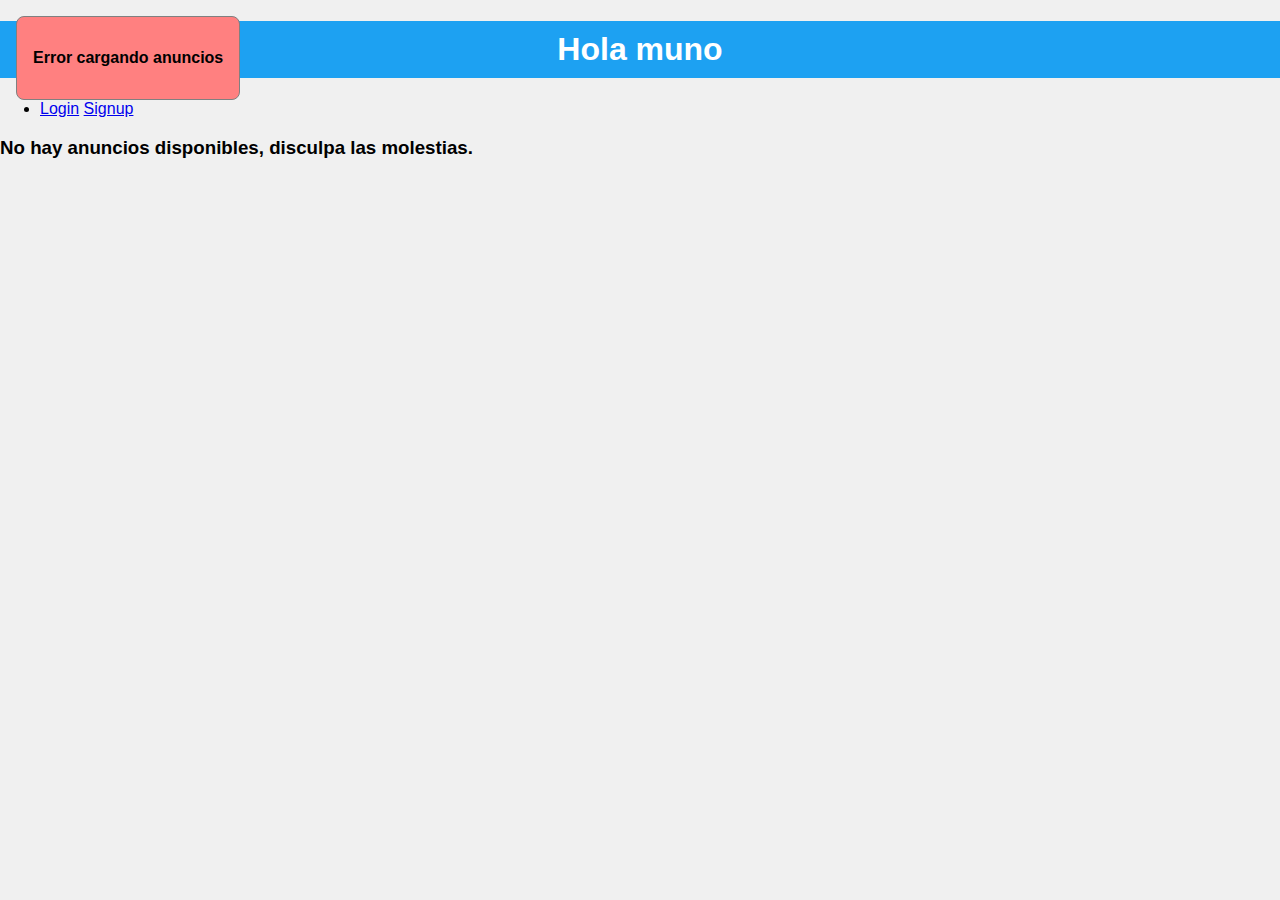
==== anuncio-creation.html @ d607092f "add create anuncio" ====
<!DOCTYPE html>
<html lang="en">

<head>
    <meta charset="UTF-8" />
    <meta name="viewport" content="width=device-width, initial-scale=1.0" />
    <title>Create Anuncio!</title>
    <link rel="stylesheet" href="./notifications/style.css" />
    <script src="https://js.bytescale.com/sdk/v3"></script>
</head>

<body>
    <section id="notifications"></section>
    <form id="anuncioCreation">
        <label for="name">Nombre</label>
        <input type="text" name="name" id="name" required />
        <label for="description">Descripcion</label>
        <textarea name="description" id="description" cols="30" rows="10" required></textarea>
        <label for="photo">Foto</label>
        <input type="file" name="image" id="image" required />
        <label for="price">Precio</label>
        <input type="text" name="price" id="price" required />

        <label for="price">Tipo</label>
        <input type="text" name="type" id="type" required />

        <button type="submit">Crear Anuncio</button>
    </form>

    <script type="module" src="./anuncio-creation/index.js"></script>
</body>

</html>
---- notifications/style.css ----
.notification {
    font-weight: bold;
    border: solid 1px gray;
    border-radius: 8px;
    position: absolute;
    top: 16px;
    left: 16px;
    padding: 16px;
}

.notification.success {
    background-color: rgb(125, 254, 125);
}

.notification.error {
    background-color: rgb(255, 128, 128);
}
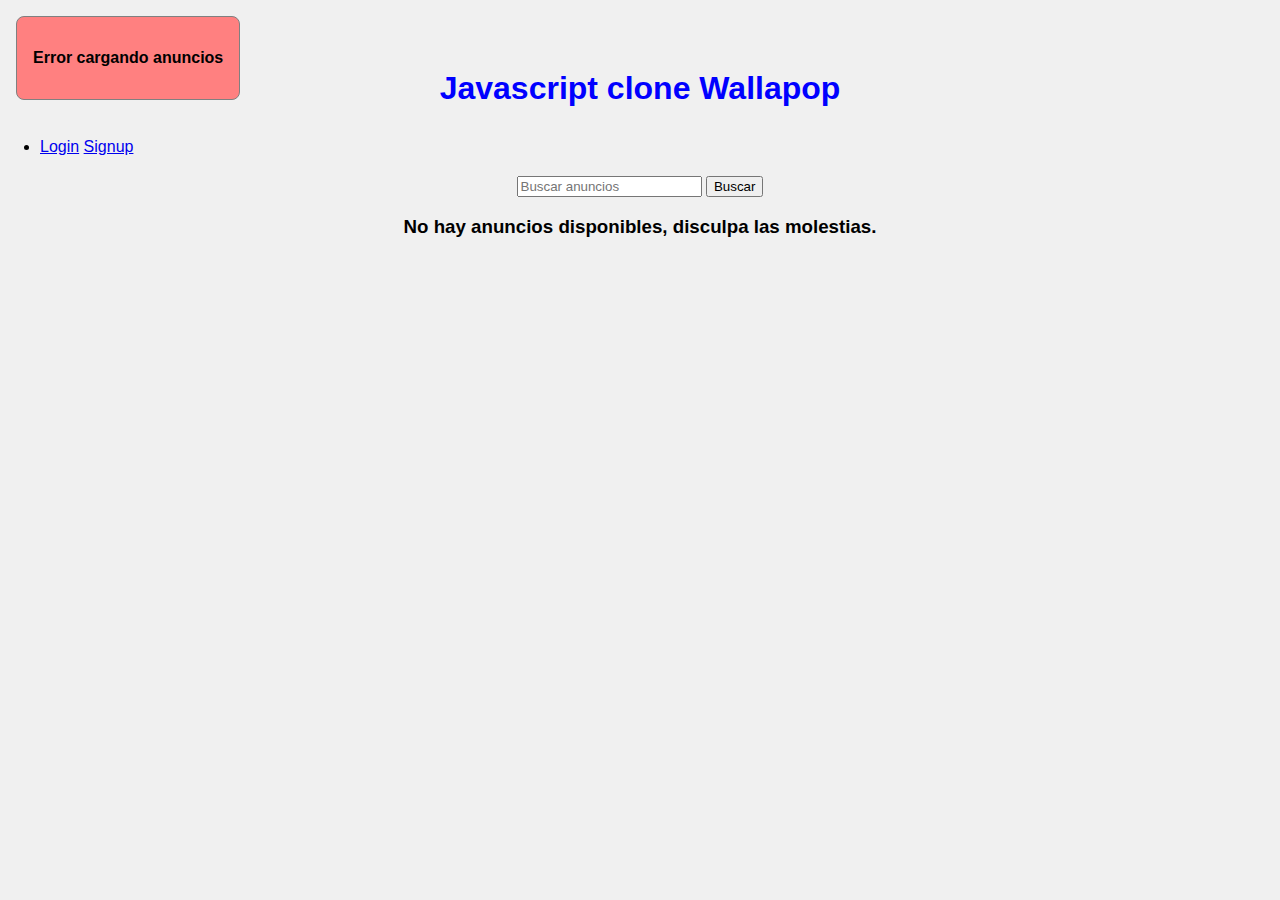
==== commit cae77e29: "add edit anuncios" ====
--- a/anuncio-creation.html
+++ b/anuncio-creation.html
@@ -6,26 +6,32 @@
     <meta name="viewport" content="width=device-width, initial-scale=1.0" />
     <title>Create Anuncio!</title>
     <link rel="stylesheet" href="./notifications/style.css" />
+    <link rel="stylesheet" href="./css/style.css" />
     <script src="https://js.bytescale.com/sdk/v3"></script>
+    <link rel="stylesheet" href="./css/form.css" />
 </head>
 
 <body>
+    <h1>Crear Anuncio</h1>
+
     <section id="notifications"></section>
-    <form id="anuncioCreation">
-        <label for="name">Nombre</label>
-        <input type="text" name="name" id="name" required />
-        <label for="description">Descripcion</label>
-        <textarea name="description" id="description" cols="30" rows="10" required></textarea>
-        <label for="photo">Foto</label>
-        <input type="file" name="image" id="image" required />
-        <label for="price">Precio</label>
-        <input type="text" name="price" id="price" required />
+    <section class="container">
+        <form id="anuncioCreation">
+            <label for="name">Nombre</label>
+            <input type="text" name="name" id="name" required /><br><br>
+            <label for="description">Descripcion</label>
+            <textarea name="description" id="description" cols="30" rows="10" required></textarea><br><br>
+            <label for="photo">Foto</label>
+            <input type="file" name="image" id="image" required /><br><br>
+            <label for="price">Precio</label>
+            <input type="text" name="price" id="price" required /><br><br>
 
-        <label for="price">Tipo</label>
-        <input type="text" name="type" id="type" required />
+            <label for="price">Tipo</label>
+            <input type="text" name="type" id="type" required /><br><br>
 
-        <button type="submit">Crear Anuncio</button>
-    </form>
+            <button type="submit">Crear Anuncio</button>
+        </form>
+    </section>
 
     <script type="module" src="./anuncio-creation/index.js"></script>
 </body>
--- a/css/style.css
+++ b/css/style.css
@@ -0,0 +1,4 @@
+h1 {
+    margin-top: 60px;
+    text-align: center;
+}--- a/css/form.css
+++ b/css/form.css
@@ -0,0 +1,57 @@
+/* Estilo para el contenedor del formulario */
+
+.container {
+    display: flex;
+    flex-direction: column;
+    align-items: center;
+    height: 100vh;
+}
+
+
+/* Estilo para el formulario */
+
+form {
+    width: auto;
+    padding: 20px;
+    border: 1px solid #ccc;
+    border-radius: 5px;
+    background-color: #fff;
+    box-shadow: 0px 0px 10px rgba(0, 0, 0, 0.2);
+    text-align: center;
+}
+
+
+/* Estilo para los campos de entrada y labels */
+
+label {
+    display: block;
+    margin-bottom: 5px;
+    font-weight: bold;
+}
+
+input[type="text"],
+input[type="number"],
+textarea {
+    width: auto;
+    padding: 10px;
+    margin-bottom: 15px;
+    border: 1px solid #ccc;
+    border-radius: 3px;
+}
+
+
+/* Estilo para el botón */
+
+button[type="submit"] {
+    width: auto;
+    padding: 10px;
+    background-color: #0074cc;
+    color: #fff;
+    border: none;
+    border-radius: 3px;
+    cursor: pointer;
+}
+
+button[type="submit"]:hover {
+    background-color: #005da3;
+}